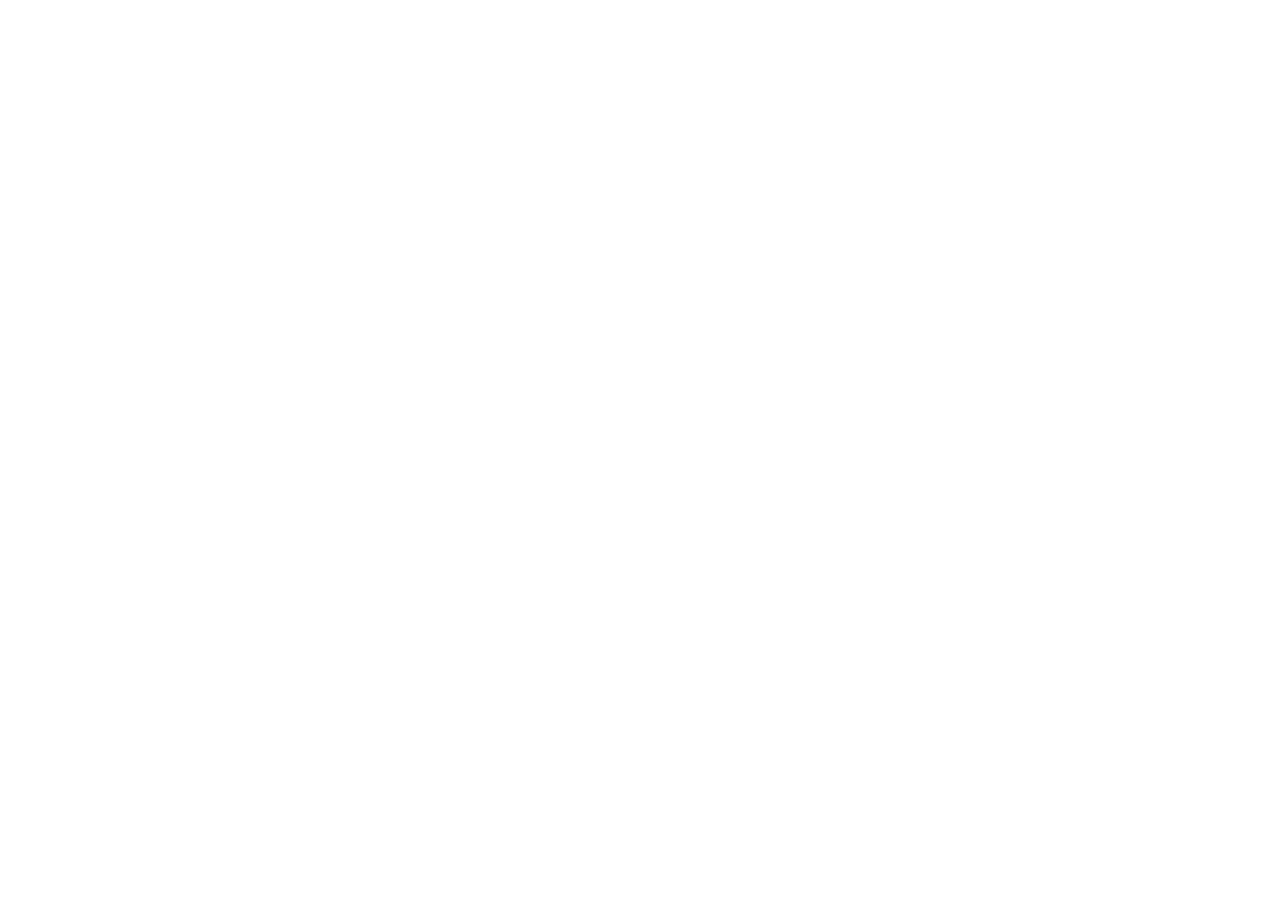
==== highscores.html @ ec1a51a4 "Added Highscores page" ====
<!DOCTYPE html>
<html lang="en">
<head>
    <meta charset="UTF-8">
    <meta name="viewport" content="width=device-width, initial-scale=1.0">
    <link rel="stylesheet" href="Assets/style.css">
    <title>Highscores</title>
</head>
<body>
    
    <script src="script.js"></script>
</body>
</html>
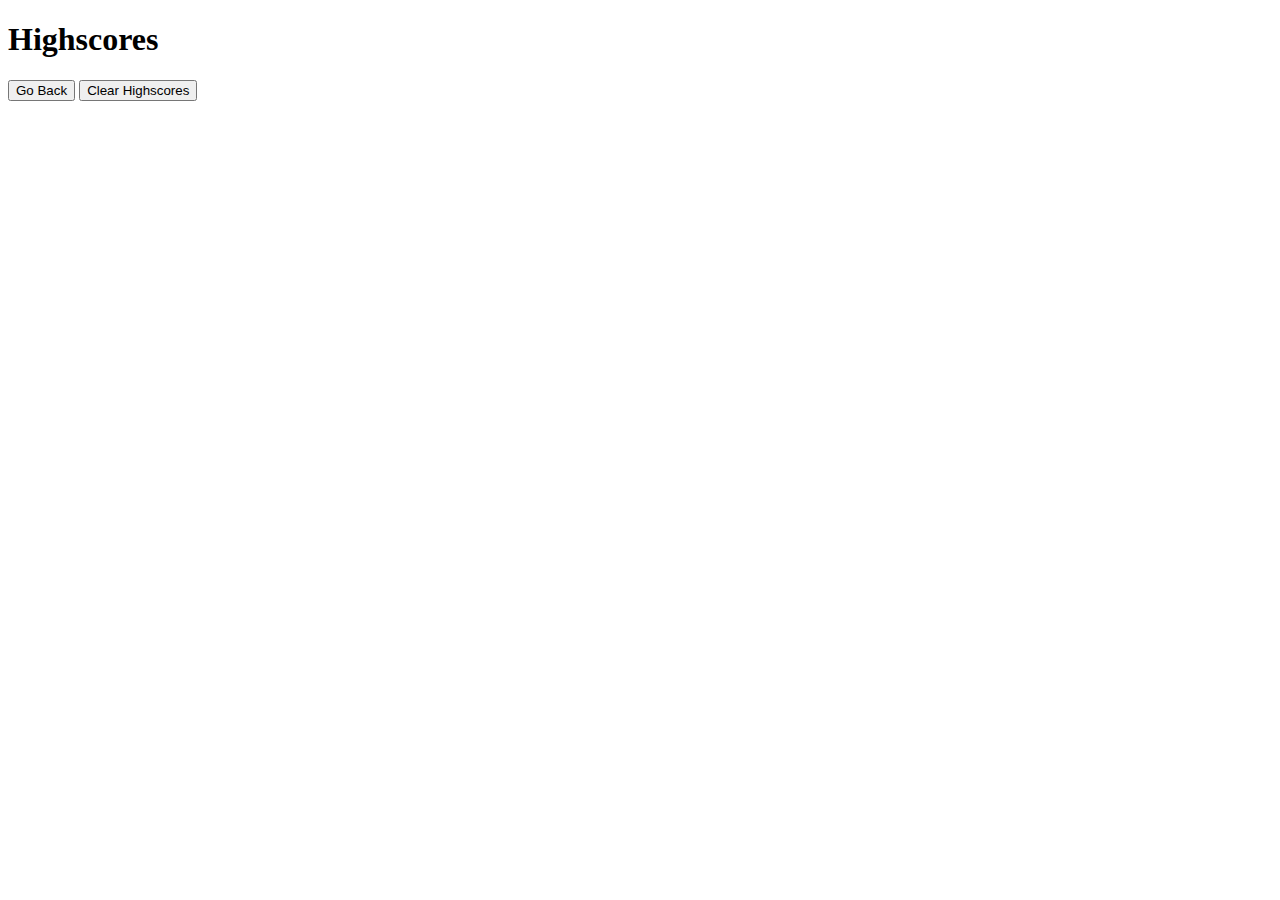
==== commit 60ccbc19: "Edited HTML, CSS, and JS" ====
--- a/highscores.html
+++ b/highscores.html
@@ -3,11 +3,20 @@
 <head>
     <meta charset="UTF-8">
     <meta name="viewport" content="width=device-width, initial-scale=1.0">
-    <link rel="stylesheet" href="Assets/style.css">
+    <link rel="stylesheet" type="text/css" href="assets/style.css">
     <title>Highscores</title>
 </head>
+
 <body>
-    
-    <script src="script.js"></script>
+    <div id="wrapper">
+        <div id="currentTime"></div>
+        <div id="questionsDiv">
+            <h1>Highscores</h1>
+            <ul id="highScore"></ul>
+            <button id="goBack">Go Back</button>
+            <button id="clear" value="reset">Clear Highscores</button>
+        </div>
+    </div>
+    <script src="assets/highscores.js"></script>
 </body>
 </html>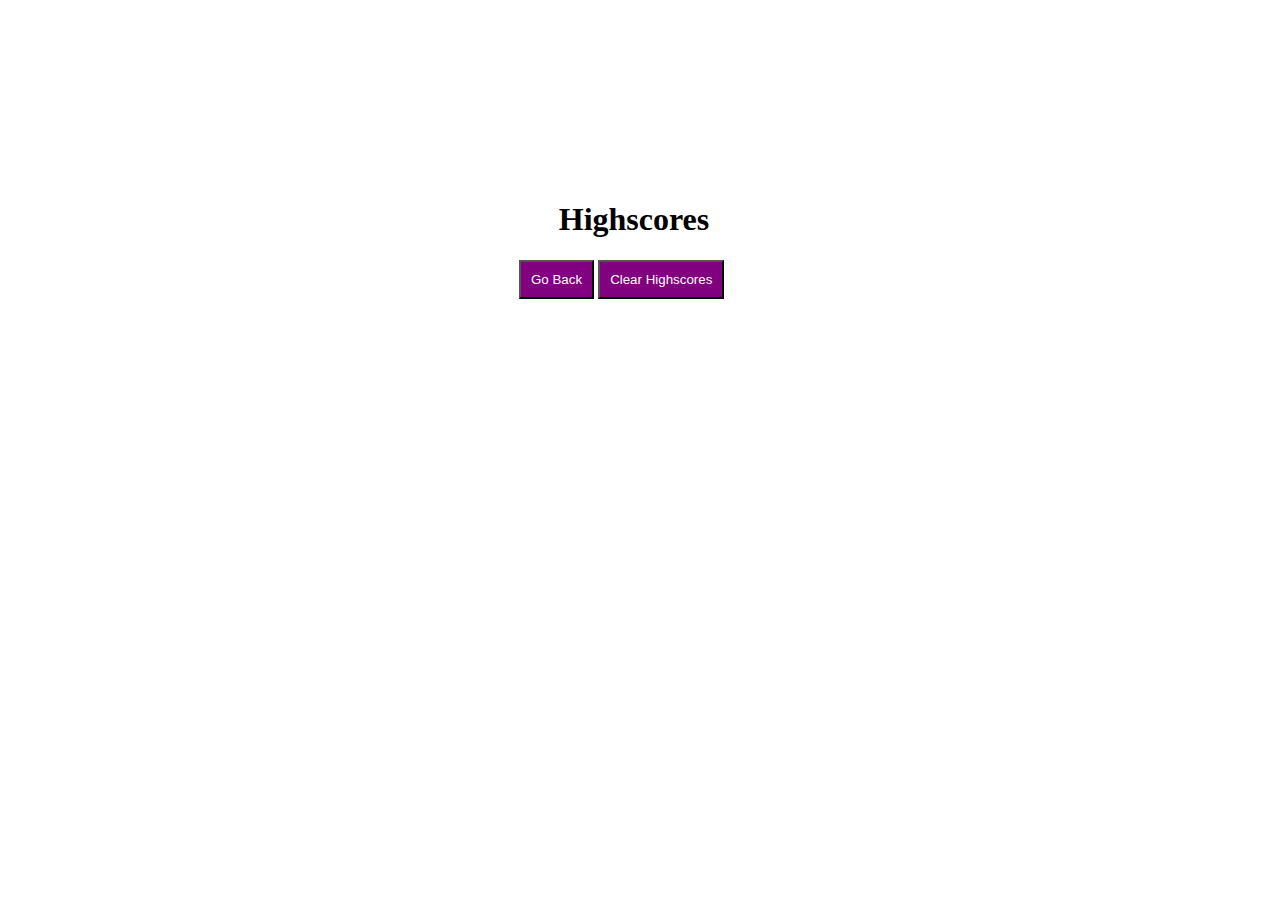
==== commit ae2b7793: "Updated src codes" ====
--- a/highscores.html
+++ b/highscores.html
@@ -3,7 +3,7 @@
 <head>
     <meta charset="UTF-8">
     <meta name="viewport" content="width=device-width, initial-scale=1.0">
-    <link rel="stylesheet" type="text/css" href="assets/style.css">
+    <link rel="stylesheet" type="text/css" href="Assets/style.css">
     <title>Highscores</title>
 </head>
 
@@ -17,6 +17,6 @@
             <button id="clear" value="reset">Clear Highscores</button>
         </div>
     </div>
-    <script src="assets/highscores.js"></script>
+    <script src="Assets/highscores.js"></script>
 </body>
 </html>--- a/Assets/style.css
+++ b/Assets/style.css
@@ -0,0 +1,84 @@
+h1 {
+    text-align: center;
+}
+
+input {
+    margin-bottom: 20px;
+    width: 50%;
+    border: 1px solid lightgray;
+}
+
+label {
+    margin-right: 10px;
+}
+
+li {
+    background-color: purple;
+    margin-top: 10px;
+    padding: 5px 15px;
+    color: white;
+}
+
+p {
+    text-align: center;
+}
+
+textarea {
+    width: 90%;
+    margin: 20px;
+}
+
+#clear {
+    background-color: purple;
+    position: relative;
+    padding: 10px;
+    color: white;
+    top: 30%;
+}
+
+#createDiv {
+    margin-top: 20px;
+    border-top: 1px solid lightgray;
+}
+
+#currentTime {
+    float: right;
+}
+
+#goBack {
+    background-color: purple;
+    position: relative;
+    padding: 10px;
+    color: white;
+    top: 30%;
+    width: auto;
+    margin-left: 25%;
+}
+
+#questionsDiv {
+    margin: 20px;
+}
+
+#startTime {
+    background-color: purple;
+    padding: 15px 32px;
+    margin-left: 33%;
+    font-size: 20px;
+    color: white;
+}
+
+#Submit {
+    background-color: purple;
+    margin-left: 33%;
+    padding: 15px 32px;
+    font-size: 20px;
+    color: white;
+}
+
+#wrapper {
+    position: absolute;
+    left: 30%;
+    top: 20%;
+    width: 500px;
+    height: 500px;
+}